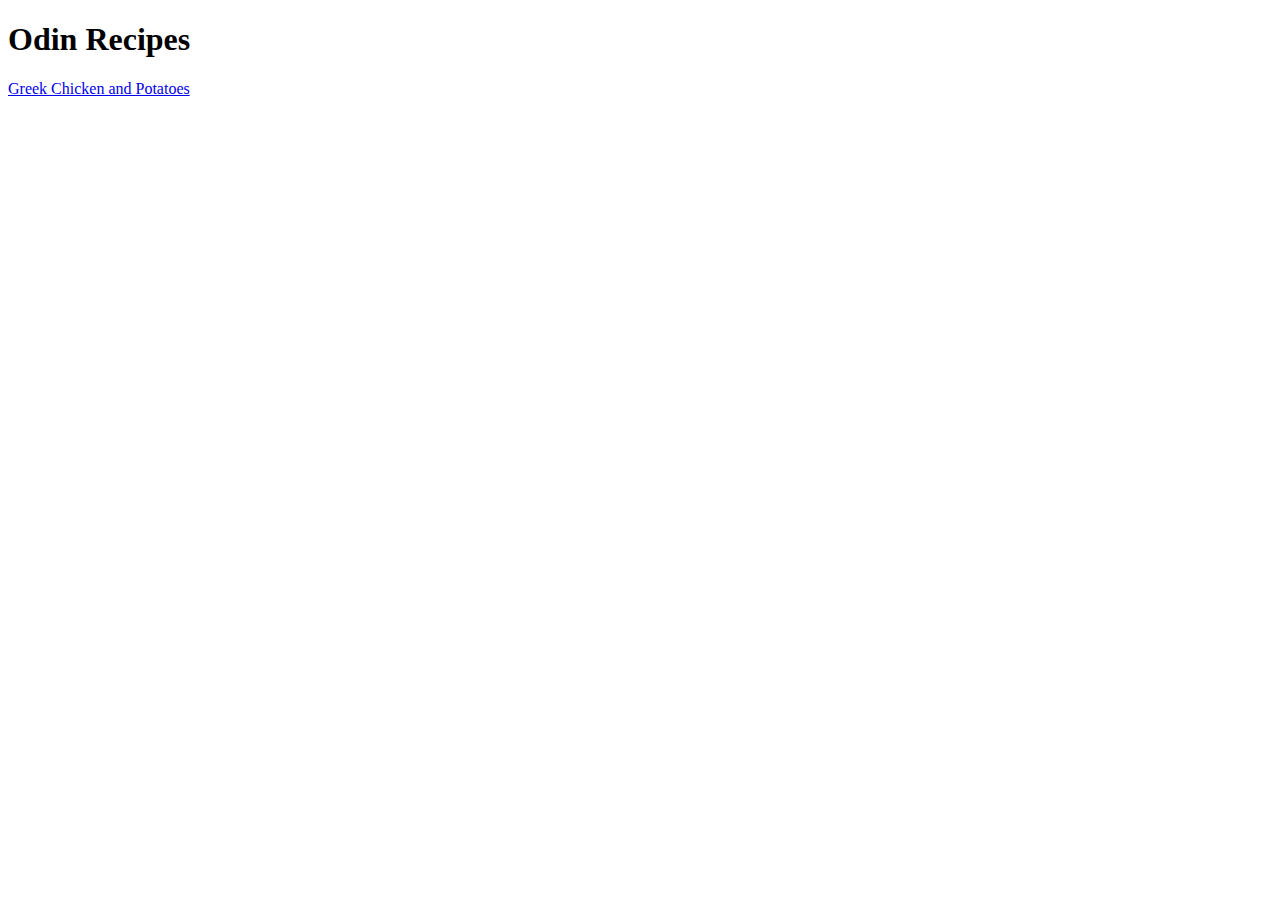
==== index.html @ 456ce9bc "Add home page and greek chicken recipe page" ====
<!DOCTYPE html>
<html lang="en">
<head>
    <meta charset="UTF-8">
    <meta name="viewport" content="width=device-width, initial-scale=1.0">
    <title>Document</title>
</head>
<body>
    <h1>Odin Recipes</h1>    
    <a href="recipes/greek_chicken.html">Greek Chicken and Potatoes</a>
</body>
</html>
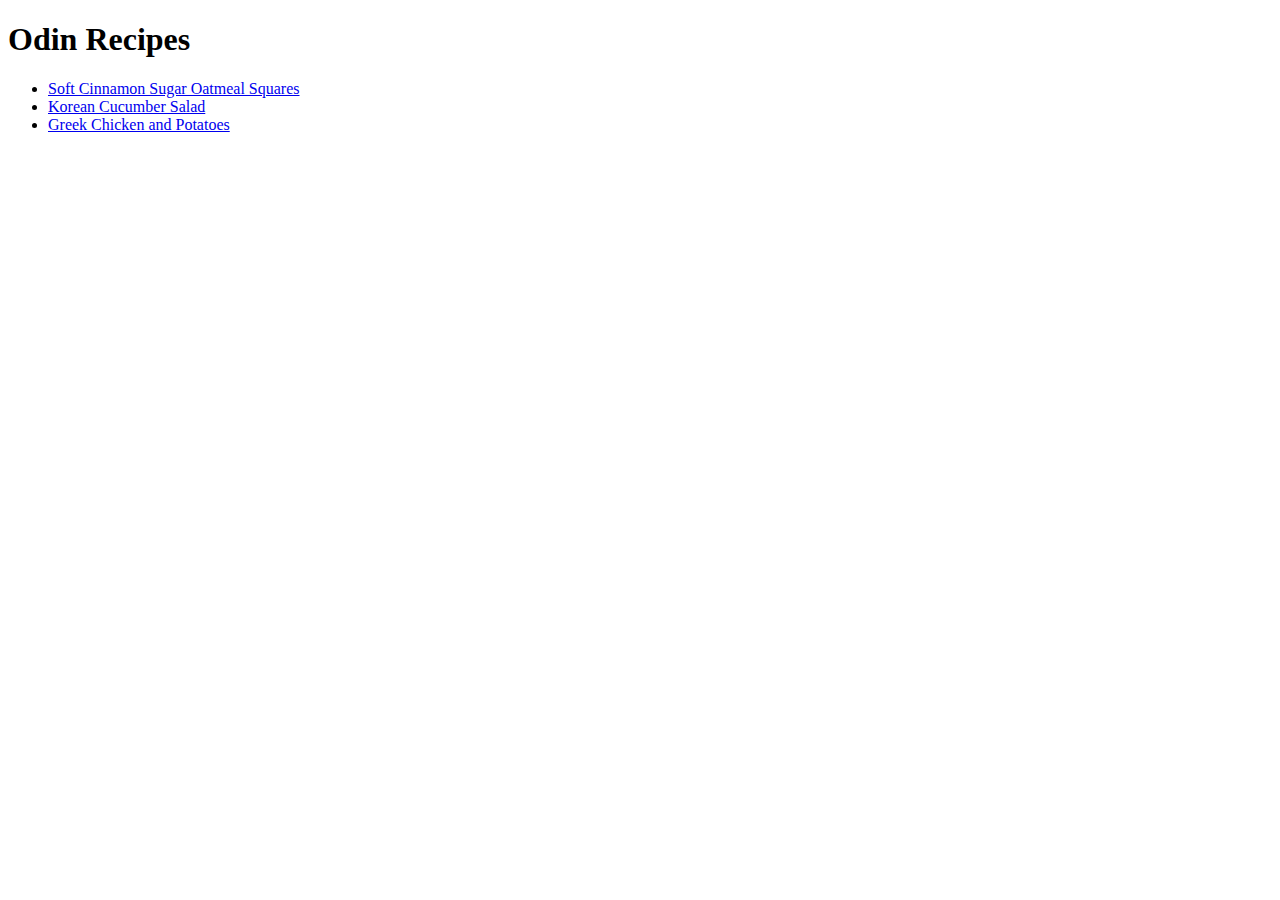
==== commit d921aff1: "Add links to final recipe pages" ====
--- a/index.html
+++ b/index.html
@@ -6,7 +6,11 @@
     <title>Document</title>
 </head>
 <body>
-    <h1>Odin Recipes</h1>    
-    <a href="recipes/greek_chicken.html">Greek Chicken and Potatoes</a>
+    <h1>Odin Recipes</h1>
+    <ul>
+        <li><a href="recipes/oatmeal_squares.html">Soft Cinnamon Sugar Oatmeal Squares</a></li>
+        <li><a href="recipes/korean_cucumber_salad.html">Korean Cucumber Salad</a></li>
+        <li><a href="recipes/greek_chicken.html">Greek Chicken and Potatoes</a></li>
+    </ul>
 </body>
 </html>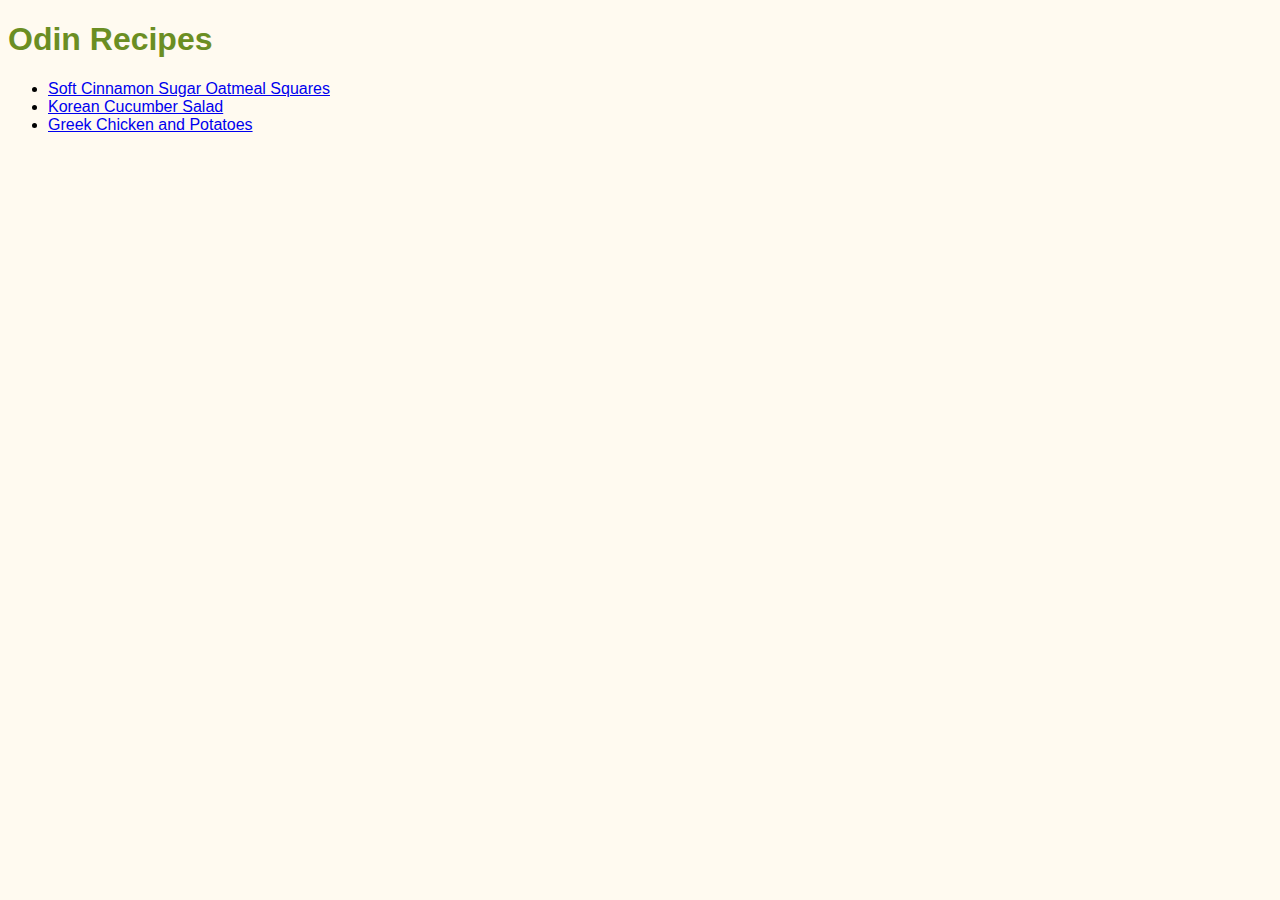
==== commit efee0243: "Add CSS Styling" ====
--- a/index.html
+++ b/index.html
@@ -3,7 +3,8 @@
 <head>
     <meta charset="UTF-8">
     <meta name="viewport" content="width=device-width, initial-scale=1.0">
-    <title>Document</title>
+    <link rel="stylesheet" href="styles.css">
+    <title>Tasty Recipes</title>
 </head>
 <body>
     <h1>Odin Recipes</h1>
--- a/styles.css
+++ b/styles.css
@@ -0,0 +1,24 @@
+h1 {
+    text-align: left;
+    font-weight: bold;
+    color:olivedrab;
+}
+
+h2 {
+    color:  darkgreen;
+    background-color: rgba(99, 156, 41, 0.233);
+}
+
+h3 {
+    color: darkolivegreen
+}
+
+ul ul {
+    border-bottom: 2px dashed green;
+    border-left: 2px dashed green;
+}
+
+body {
+    font-family:'Gill Sans', 'Gill Sans MT', Calibri, 'Trebuchet MS', sans-serif;
+    background-color:floralwhite;
+}
